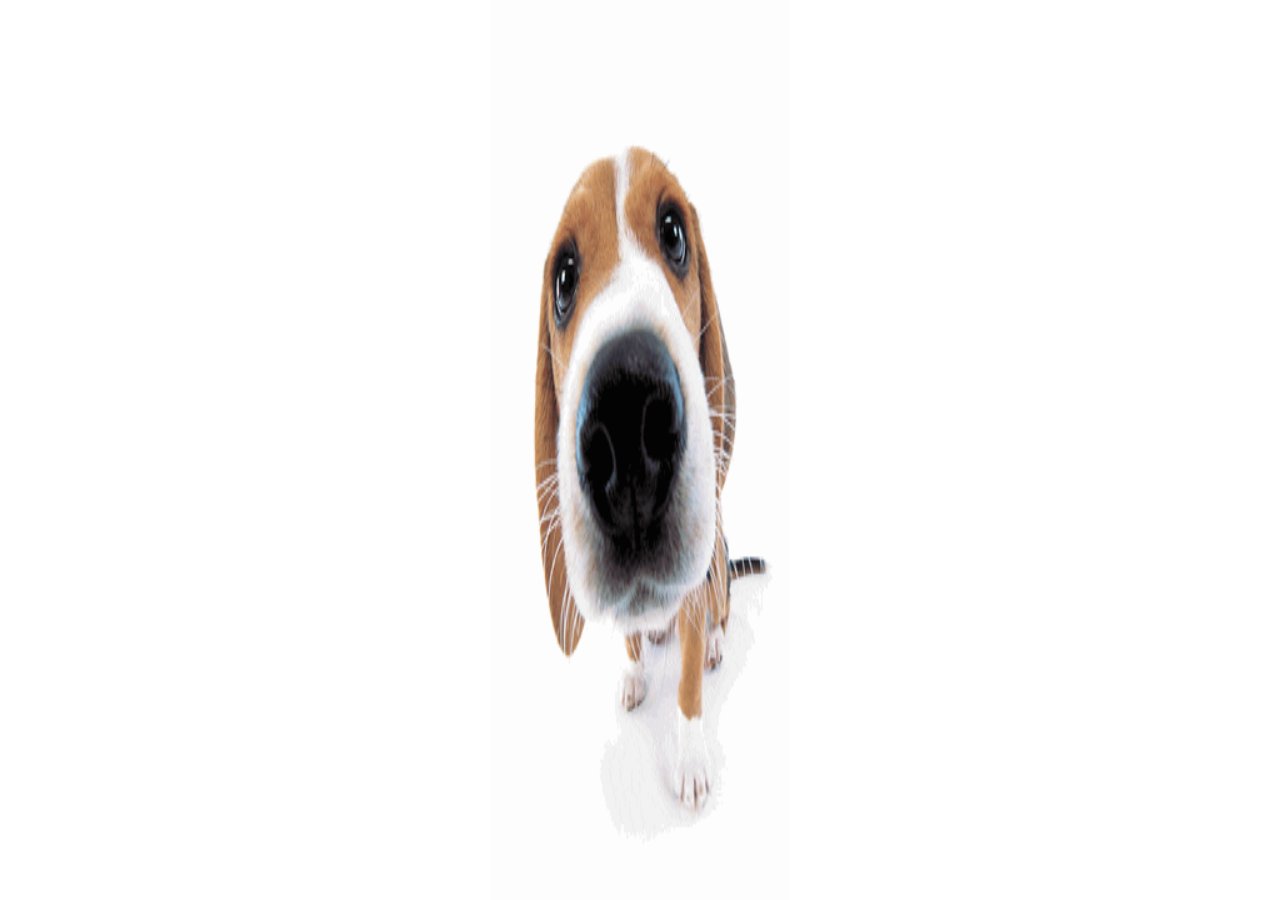
==== index.html @ e4f1cbbe "Update index.html" ====
<!DOCTYPE html>
<html lang="en">
  <head>
    <!-- Google tag (gtag.js) -->
<script async src="https://www.googletagmanager.com/gtag/js?id=G-KS6T6DT0ZR"></script>
<script>
  window.dataLayer = window.dataLayer || [];
  function gtag(){dataLayer.push(arguments);}
  gtag('js', new Date());

  gtag('config', 'G-KS6T6DT0ZR');
</script>
    <meta charset="UTF-8" />
    <meta name="viewport" content="width=device-width, initial-scale=1.0" />
    <title>Sebaszulluaga</title>
    <link rel="stylesheet" href="style.css" />
    <link rel="preconnect" href="https://fonts.googleapis.com" />
    <link rel="preconnect" href="https://fonts.gstatic.com" crossorigin />
    <link
      href="https://fonts.googleapis.com/css2?family=Quantico:wght@700&display=swap"
      rel="stylesheet"
    />
    <link
      href="https://unpkg.com/boxicons@2.1.2/css/boxicons.min.css"
      rel="stylesheet"
    />
     <link rel="icon" type="image/x-icon" href="/comp.svg">

    <style>
    #dog-lick-overlay {
      position: fixed;
      top: 0;
      left: 0;
      width: 100vw;
      height: 100vh;
      background:  #ffffff;
      display: flex;
      justify-content: center;
      align-items: center;
      z-index: 9999;
    }
    
    #dog-lick-overlay img {
      width: 300px; /* Ajusta el tamaño si es necesario */
    }
    
    .fadeOut {
      animation: fadeOut 1s forwards;
    }
    
    @keyframes fadeOut {
      from {
        opacity: 1;
      }
      to {
        opacity: 0;
        visibility: hidden;
      }
    }
    </style>
  </head>
  <body>
    <audio id="miAudio" src="Rasputin.mp3" autoplay loop></audio>
    <div id="dog-lick-overlay">
      <img src="perro.gif" alt="Perro lamiendo la pantalla">
    </div>
  
    <div class="section">
      <header>
        <i class="bx bxl-apple bx-rotate-90" id="apple"></i>
        <h1>Sebaszulluaga</h1>
        <img src="./comp.png" alt="comp" class="one" />
        <img src="./question.svg" alt="question" class="two" />
      </header>
      <div class="footer">
        <span class="start">Start</span>
        <div class="clock">
 
          <div id="MyClockDisplay" class="clockdetails" onload="showTime()"></div>
        </div>
      </div>
    </div>
  
    <div id="progressbar">
      <span id="loading"></span>
    </div>

        <figure class="iconone">
            <a href="https://linkedin.com/in/sebaszulluaga"><img id="five" alt=""/></a>
            <figcaption class="of">linkedin</figcaption>
        </figure>
        <figure class="iconfour">
          <a href="https://drive.google.com/file/d/1dVw-zM_fvqmAl3uLPpFaYwthssVv1uaF/view"><img id="one" alt=""/></a>
          <figcaption class="ca">My E-books</figcaption>
      </figure>
        <figure class="icontwo">
            <a href="https://t.me/cybertura"><img id="six" alt=""/></a>
            <figcaption>My services</figcaption>
        </figure>
        <figure class="iconthree">
            <a href="http://cybertura.space/"><img id="three" alt=""/></a>
            <figcaption>My Proyects</figcaption>
        </figure>

        <figure class="iconfive">
            <a href="https://www.instagram.com/sebaszulluaga"><img id="two" alt=""/></a>
            <figcaption>Instagram</figcaption>
        </figure>
        <figure class="iconsix">
            <a href="https://www.github.com/sebaszulluaga"><img id="four" alt=""/></a>
            <figcaption>GitHub</figcaption>
        </figure> 
    <script>

document.addEventListener("DOMContentLoaded", function () {
            setTimeout(() => {
              const dogOverlay = document.getElementById("dog-lick-overlay");
              dogOverlay.classList.add("fadeOut");
              setTimeout(() => {
                dogOverlay.style.display = "none";
              }, 600); // Esconder completamente después de la animación
            }, 2000);
          });

      function showTime() {
        var date = new Date();
        var h = date.getHours(); // 0 - 23
        var m = date.getMinutes(); // 0 - 59
        var s = date.getSeconds(); // 0 - 59

        if (h == 0) {
          h = 12;
        }

        if (h > 12) {
          h = h - 12;
        }

        h = h < 10 ? "0" + h : h;
        m = m < 10 ? "0" + m : m;
        s = s < 10 ? "0" + s : s;

        var time = h + ":" + m + ":" + s;
        document.getElementById("MyClockDisplay").innerText = time;
        document.getElementById("MyClockDisplay").textContent = time;

        setTimeout(showTime, 1000);
      }

      showTime();
      
    </script>

  </body>
---- style.css ----
*,

html {
  margin: 0;
  padding: 0;
  font-family: "Quantico", sans-serif;
  height: 100%;
  overflow: hidden;
}

body {
  background-color:rgb(13, 55, 60);
}
video {
  /** Simulationg background-size: cover */
  object-fit: cover;
  height: 100%;
  width: 150%;

  position: absolute;
  top: 0;
  left: -50%;
}
.video-wrapper {
  /* Telling our absolute positioned video to 
    be relative to this element */
  position: relative;

  width: 150%;
  height: 82vh;

  /* Will not allow the video to overflow the 
    container */
  overflow: hidden;

  /* Centering the container's content vertically 
    and horizontally */
  text-align: center;
  display: flex;
  align-items: center;
  justify-content: center;
}
.section {
  height: 100vh;
  background-color:rgb(0, 87, 87);
}
header {
  width: 100%;
  background-color: #e7e7e7;
  height: 9vh;
  border-bottom: 0.5em outset;
}
#apple {
  float: left;
  font-size: 2.5em;
  margin-right: 0.5em;
  margin-left: 0em;
}
h1 {
  float: left;
  margin-top: 0.6em;
  font-size: 1.5rem;
  margin-left: 0.3em;
}
.one {
  float: right;
  height: 2.1em;
  width: 2.1em;
  margin-top: 0.95em;
  margin-right: 1.3em;
}
.two {
  float: right;
  height: 1.75em;
  width: 1.75em;
  margin-top: 1.0em;
  margin-right: 0.9em;
}
.footer {
  position: absolute;
  bottom: 0%;
  height: 8vh;
  width: 100%;
  background-color: #e7e7e7;
  border-top: 0.5em outset;
  border-color: #a8a8a8;
}
.start {
  float: left;
  font-size: 1.4em;
  border: 0.2em outset;
  height: 3vh;
  padding: 0.3em;
  margin-top: 0.1em;
  margin-bottom: 0.3em;
  margin-left: 0.2em;
}
.speaker {
  height: 5vh;
  width: 5vw;
  float: right;
  margin-left: 0.35em;
  margin-right: 0.25em;
}
.clock {
  height: 5vh;
  float: right;
  background-color: #e7e7e7;
  color: #000;
  border: 0.1em inset;
  margin-top: 0.3em;
  margin-bottom: 0.5em;
  margin-right: 1.9em;
}
.clockdetails {
  font-size: 1.5em;
  letter-spacing: 1px;
  font-weight: 900;
  margin-top: 0em;
  margin-left: .9em;

}
#progressbar {
  height: 40px;
  position: absolute;
  left: 50%;
  top: 17%;
  width: 200px;
  background: rgba(159, 159, 159, 0.5);
  border-radius: 10px;
  margin: -20px 0 0 -100px;
  padding: 2px;
}
#loading {
  transition: all 500ms ease;
  height: 33px;
  width: calc(100% - 10px);
  border-radius: 8px;
  background: #ffffff;
  position: absolute;
  margin: 3px;
  display: inline-block;
  animation: load 15s ease infinite;
}
/* Icons */
span {
  text-align: center;
}
a {
  text-decoration: none;
}
figure {
  display: inline-block;
  position: absolute;
  width: 25%;
  text-align: center;
  border-radius: 15px;
}
figcaption {
  margin-top: -0.3em;
  font-size: 1.0em;
  color: #fff;
}
.of {
  margin-top: -0.4em;
}
.ca {
  margin-top: -0.5em;
}
.iconone {
  width: 30%;
  right: 45%;
  top: 25%;
  height: 19%;
}
.icontwo {
    width: 30%;
    right: 10%;
    top: 35%;
    height: 19%;
}
.iconthree {
    width: 30%;
    right: 56%;
    top: 42%;
    height: 19%;
}
.iconfour {
    width: 30%;
    right: 10%;
    top: 53%;
    height: 19%;
}
.iconfive {
    width: 30%;
    right: 49%;
    top: 60%;
    height: 19%;
}
.iconsix {
    width: 30%;
    right: 13%;
    top: 73%;
    height: 19%;
}
#one {
  content: url(./net.png);
  height: 5em;
}
#two {
  content: url(./github.png);
  height: 5.5em;
}
#three {
  content: url(./linux.ico);
  height: 5em;
}
#four {
  content: url(./git.ico);
  height: 5em;
}
#five {
  content: url(./linkedin.ico);
  height: 4.5em;
}
#six {
  content: url(./recycle.png);
  height: 4em;
}
@keyframes load {
  0% {
    width: 4%;
  }
  10% {
    width: 10%;
  }
}
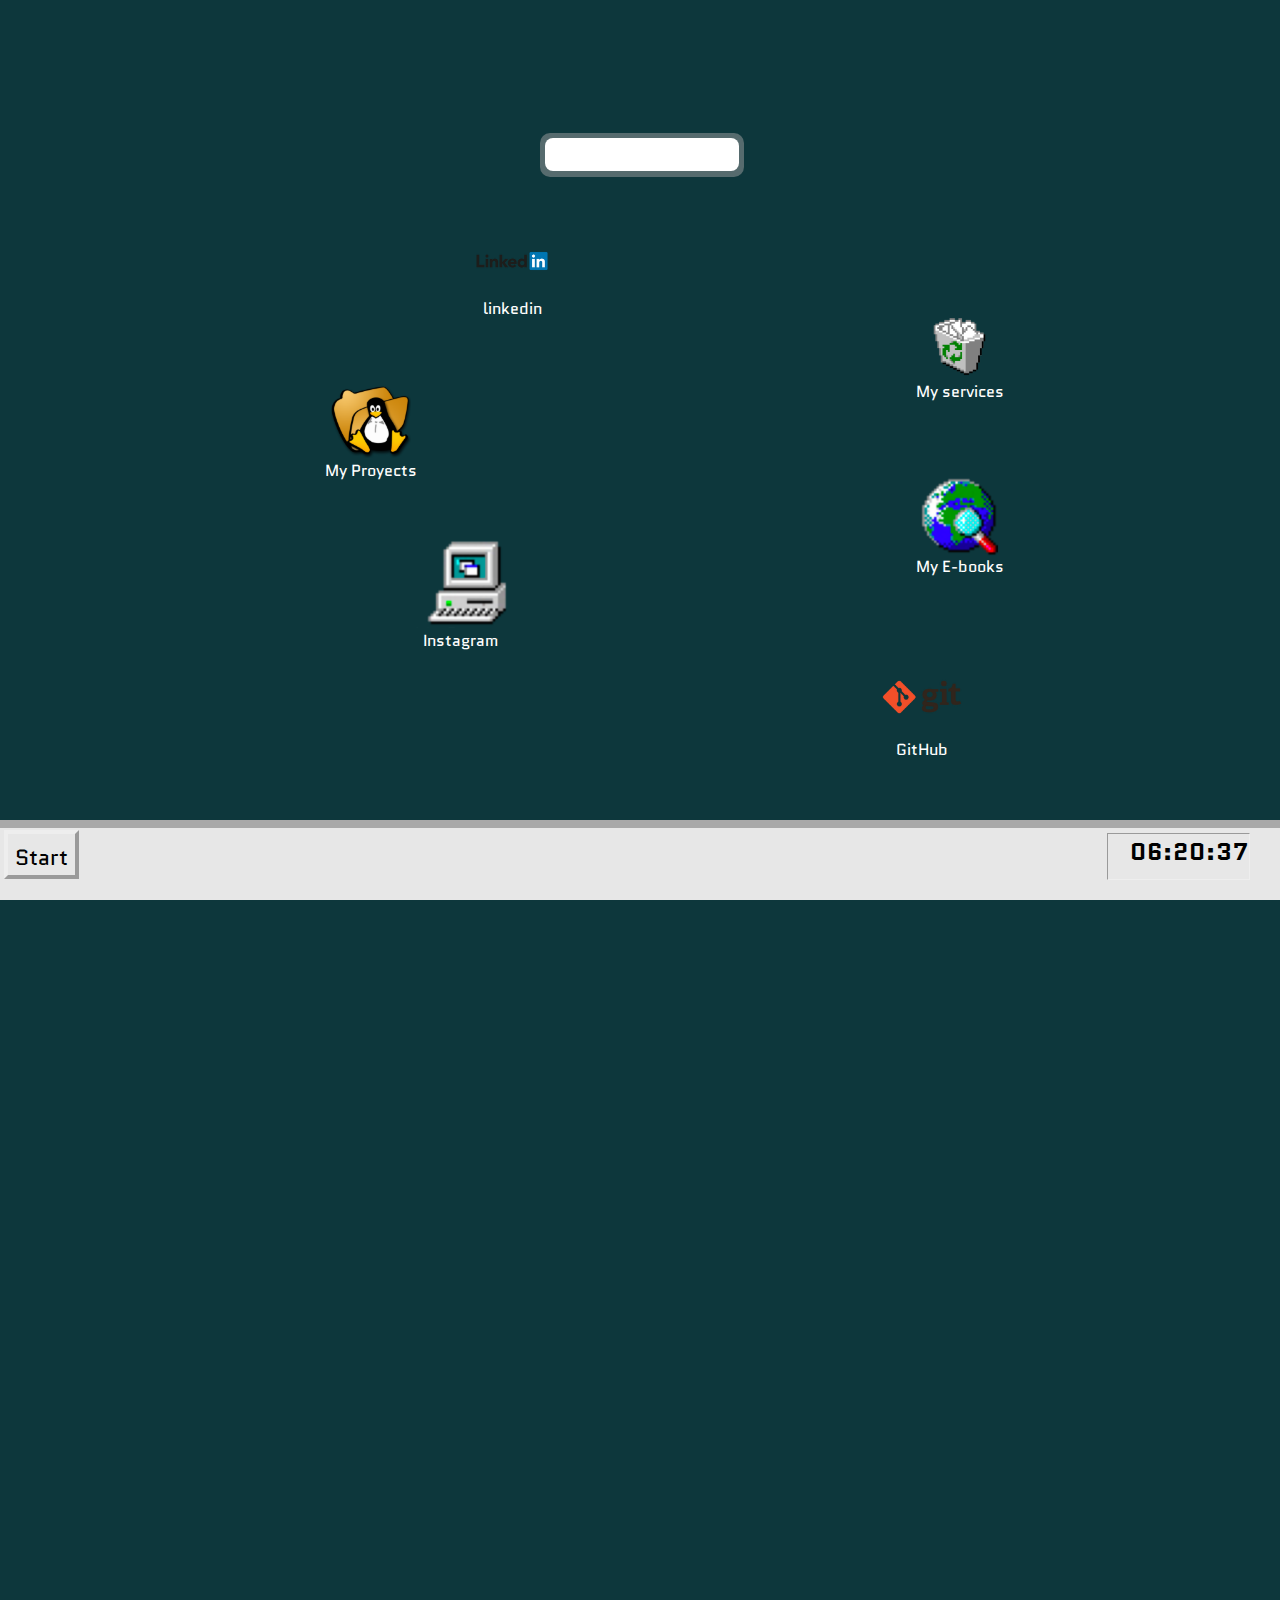
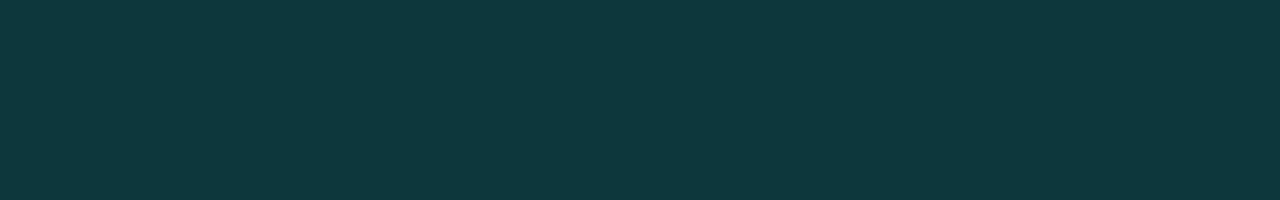
==== commit dd16065b: "Update index.html" ====
--- a/index.html
+++ b/index.html
@@ -27,22 +27,7 @@
      <link rel="icon" type="image/x-icon" href="/comp.svg">
 
     <style>
-    #dog-lick-overlay {
-      position: fixed;
-      top: 0;
-      left: 0;
-      width: 100vw;
-      height: 100vh;
-      background:  #ffffff;
-      display: flex;
-      justify-content: center;
-      align-items: center;
-      z-index: 9999;
-    }
     
-    #dog-lick-overlay img {
-      width: 300px; /* Ajusta el tamaño si es necesario */
-    }
     
     .fadeOut {
       animation: fadeOut 1s forwards;
@@ -62,7 +47,7 @@
   <body>
     <audio id="miAudio" src="Rasputin.mp3" autoplay loop></audio>
     <div id="dog-lick-overlay">
-      <img src="perro.gif" alt="Perro lamiendo la pantalla">
+     
     </div>
   
     <div class="section">
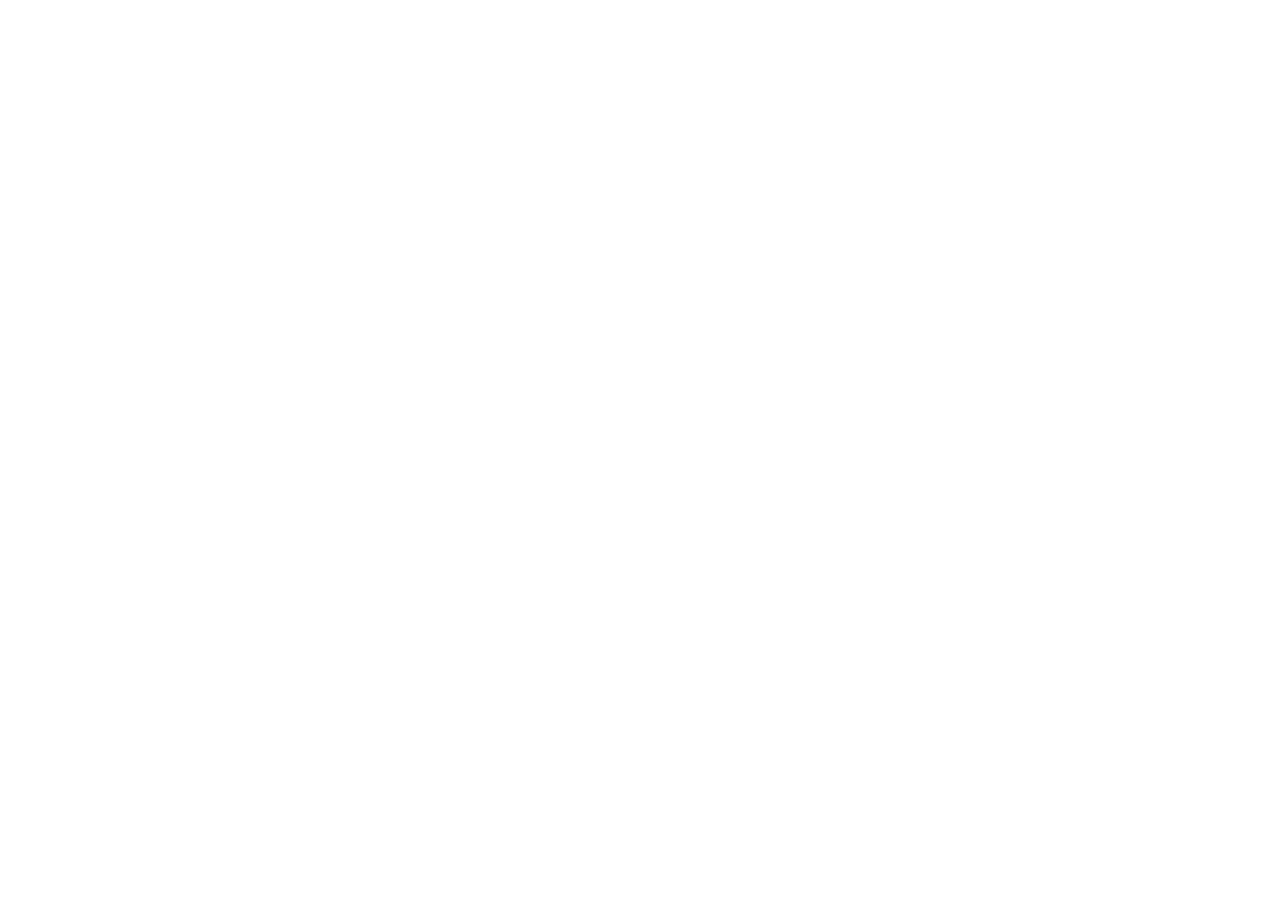
==== commit 4bf77cf2: "Update index.html" ====
--- a/index.html
+++ b/index.html
@@ -27,7 +27,22 @@
      <link rel="icon" type="image/x-icon" href="/comp.svg">
 
     <style>
-    
+      #dog-lick-overlay {
+      position: fixed;
+      top: 0;
+      left: 0;
+      width: 100vw;
+      height: 100vh;
+      background:  #ffffff;
+      display: flex;
+      justify-content: center;
+      align-items: center;
+      z-index: 9999;
+    }
+
+    #dog-lick-overlay img {
+      width: 300px; /* Ajusta el tamaño si es necesario */
+    }
     
     .fadeOut {
       animation: fadeOut 1s forwards;
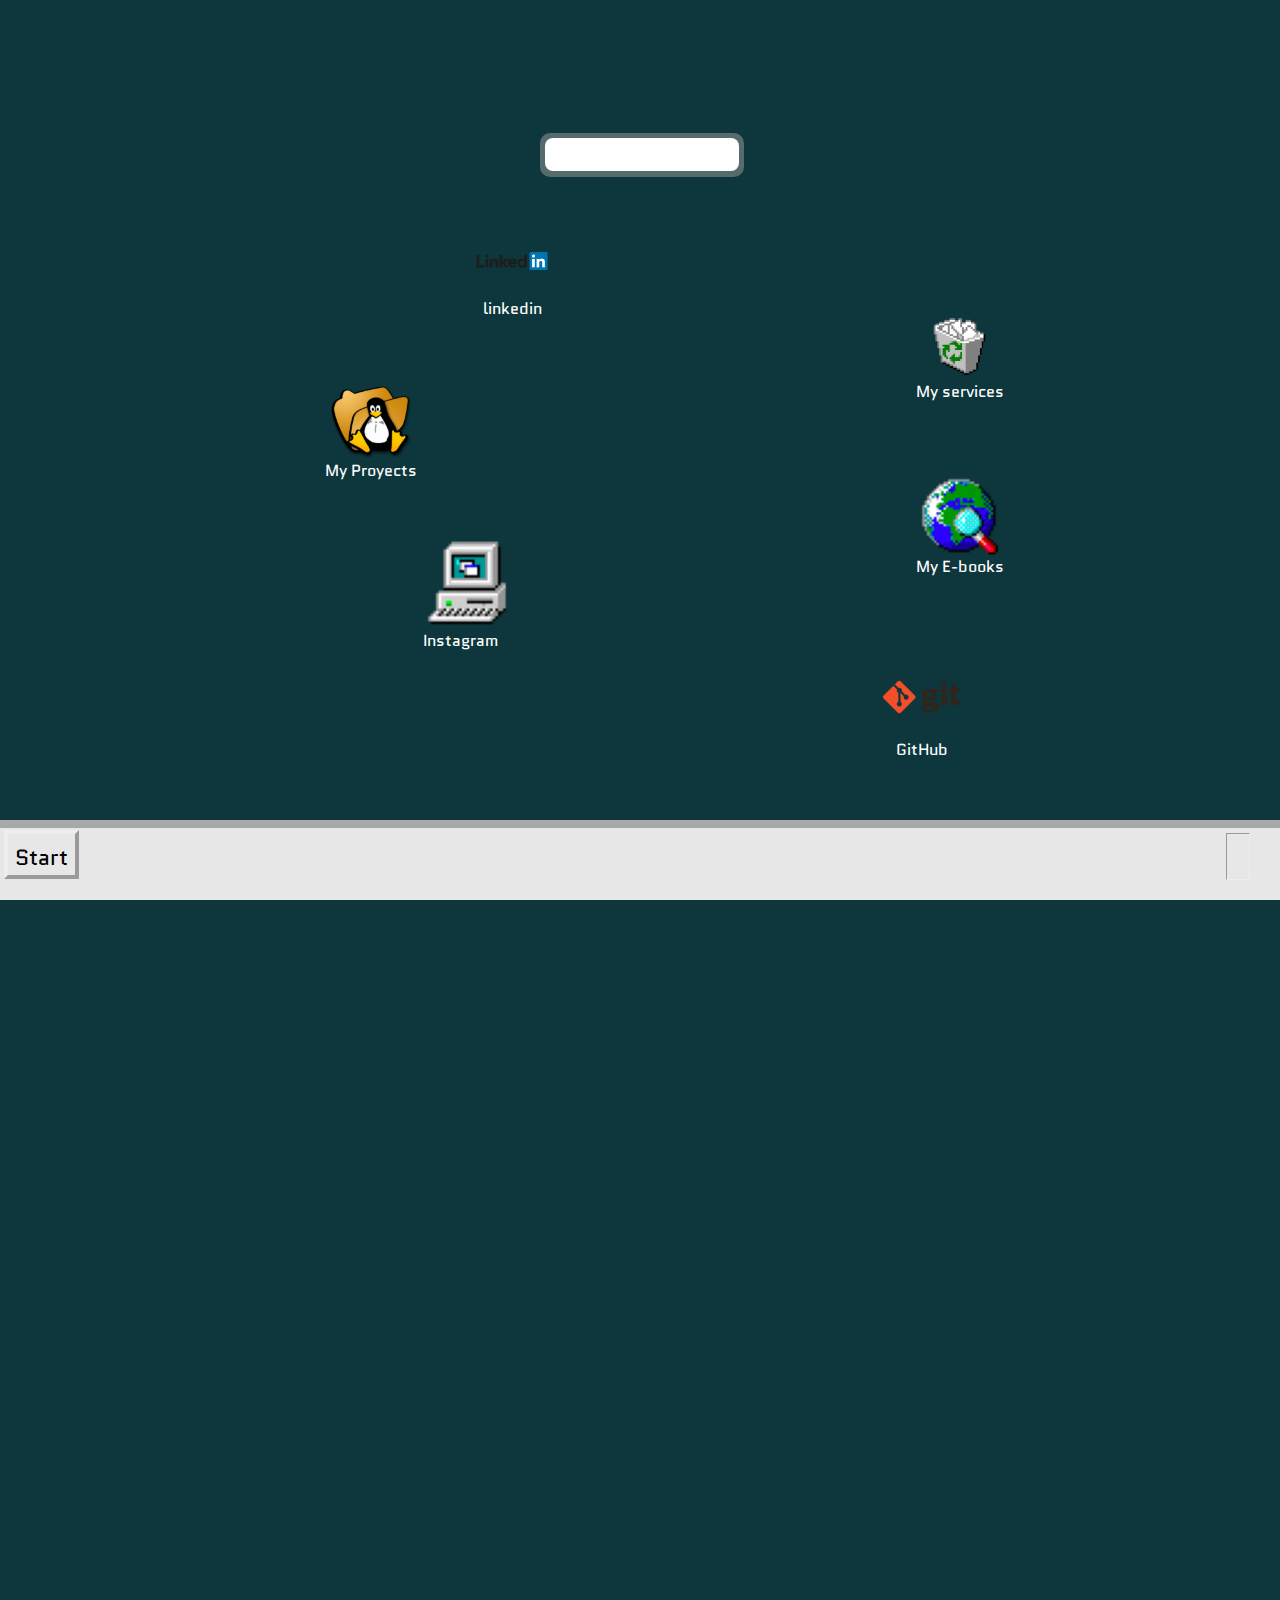
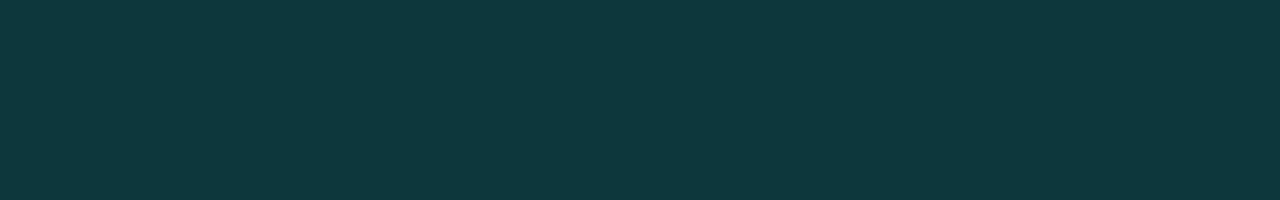
==== commit 9487547f: "Update index.html" ====
--- a/index.html
+++ b/index.html
@@ -27,22 +27,6 @@
      <link rel="icon" type="image/x-icon" href="/comp.svg">
 
     <style>
-      #dog-lick-overlay {
-      position: fixed;
-      top: 0;
-      left: 0;
-      width: 100vw;
-      height: 100vh;
-      background:  #ffffff;
-      display: flex;
-      justify-content: center;
-      align-items: center;
-      z-index: 9999;
-    }
-
-    #dog-lick-overlay img {
-      width: 300px; /* Ajusta el tamaño si es necesario */
-    }
     
     .fadeOut {
       animation: fadeOut 1s forwards;
@@ -113,15 +97,7 @@
     <script>
 
 document.addEventListener("DOMContentLoaded", function () {
-            setTimeout(() => {
-              const dogOverlay = document.getElementById("dog-lick-overlay");
-              dogOverlay.classList.add("fadeOut");
-              setTimeout(() => {
-                dogOverlay.style.display = "none";
-              }, 600); // Esconder completamente después de la animación
-            }, 2000);
-          });
-
+           
       function showTime() {
         var date = new Date();
         var h = date.getHours(); // 0 - 23
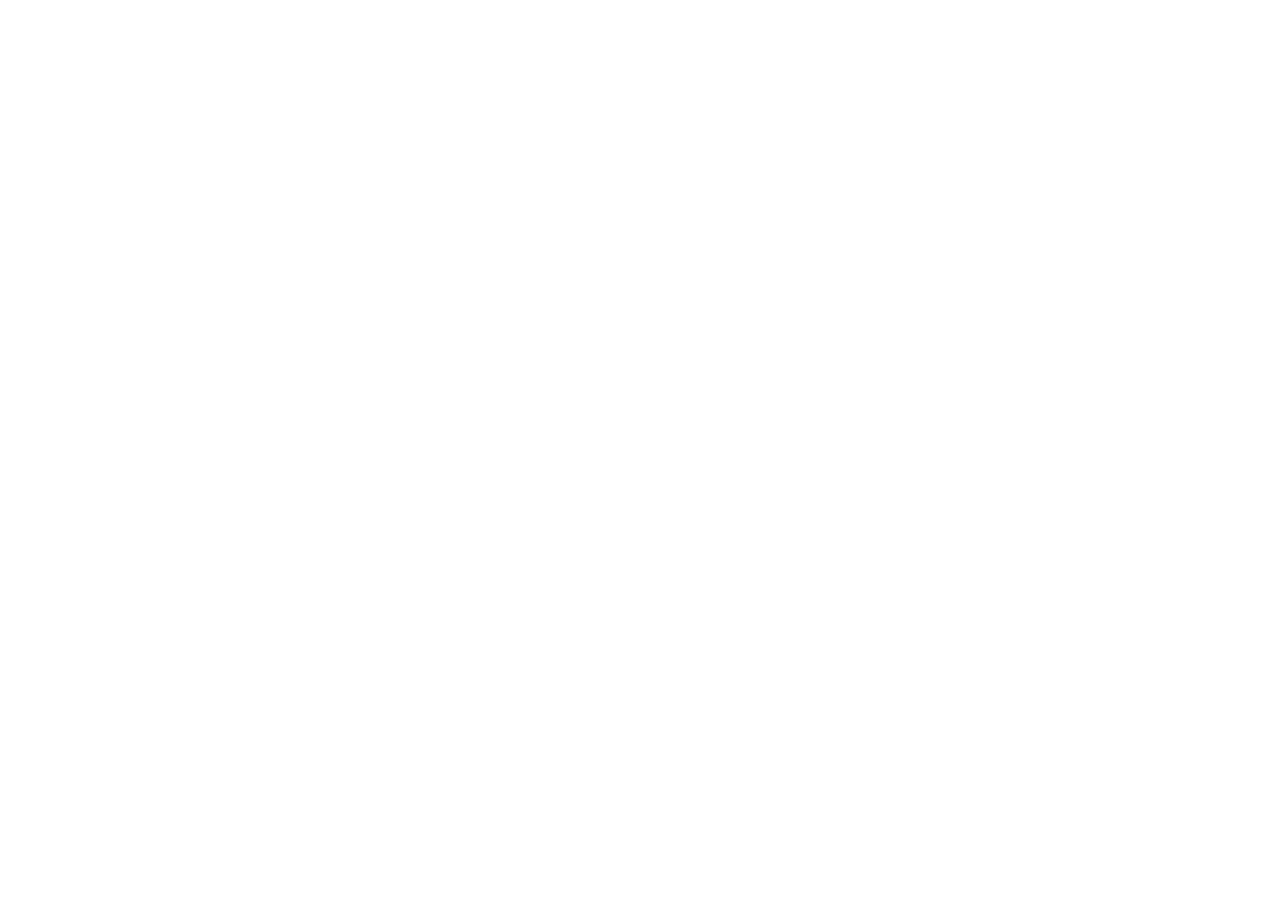
==== commit dd1b8385: "Update index.html" ====
--- a/index.html
+++ b/index.html
@@ -27,7 +27,18 @@
      <link rel="icon" type="image/x-icon" href="/comp.svg">
 
     <style>
-    
+        #dog-lick-overlay {
+      position: fixed;
+      top: 0;
+      left: 0;
+      width: 100vw;
+      height: 100vh;
+      background:  #ffffff;
+      display: flex;
+      justify-content: center;
+      align-items: center;
+      z-index: 9999;
+    }
     .fadeOut {
       animation: fadeOut 1s forwards;
     }
@@ -97,7 +108,14 @@
     <script>
 
 document.addEventListener("DOMContentLoaded", function () {
-           
+         setTimeout(() => {
+              const dogOverlay = document.getElementById("dog-lick-overlay");
+              dogOverlay.classList.add("fadeOut");
+              setTimeout(() => {
+                dogOverlay.style.display = "none";
+              }, 600); // Esconder completamente después de la animación
+            }, 2000);
+          });
       function showTime() {
         var date = new Date();
         var h = date.getHours(); // 0 - 23
